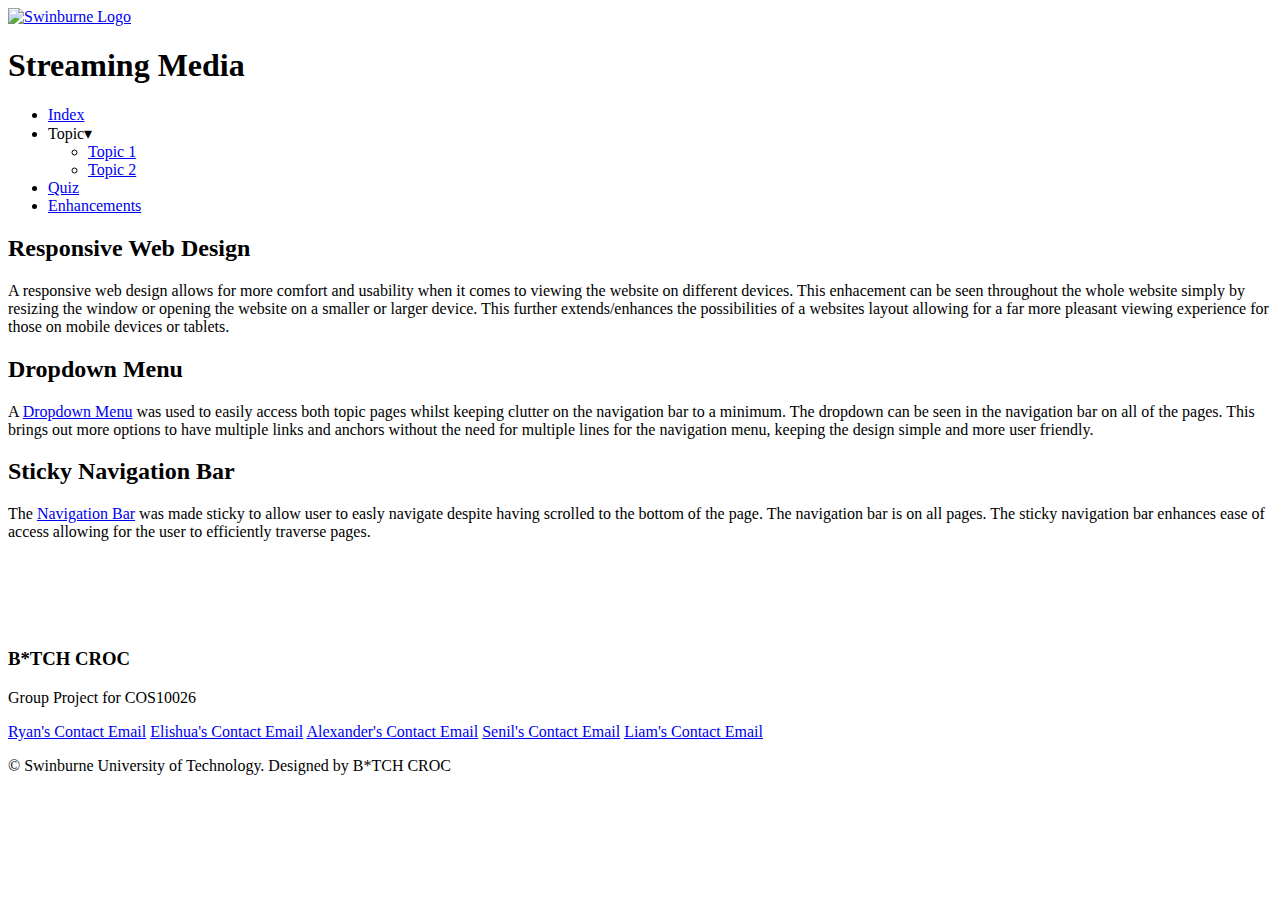
==== enhancements.html @ 91c48816 "Update enhancements.html" ====
<!doctype html>
<html lang="en">
<head>
<meta charset="utf-8">
<meta name="description" content="Topic page so far" />
<meta name="keywords" content="HTML5, Streaming, Media, Asignment," />
<meta name="author" content="Ryan Correia, Elishua Ma, Liam Crook, Senil Hansitha Ravindranath Gunawardena, Alexander Forster"  />
<meta name="viewport" content="width-device-width, initial-scale=1.0"/>
<title>Streaming Media - Enhancements</title>
	
<link href="styles/styles.css" rel="stylesheet">
<link href="styles/navbar.css" rel="stylesheet">
	<link href="styles/responsive.css" rel="stylesheet">
</head>

<body href="#">
	<header>
		<a href="https://swinburne.edu.au">
		<img src="styles/images/logo.png" alt="Swinburne Logo"/>
		</a>
		<h1>Streaming Media</h1>
	</header>
	
	 <nav id="navbar">
			<ul>
				<li><a href="index.php">Index</a></li>
				<li ><a id="dropdown">Topic<span>&dtrif;</span></a>
				<ul>
					<li><a href="topic.php">Topic 1</a></li>
					<li><a href="topic2.php">Topic 2</a></li>
				</ul>
				</li>
				<li><a href="quiz.php">Quiz</a></li>
				<li><a class="active" href="enhancements.html">Enhancements</a></li>
			</ul>
		</nav>
	
	<aside id="enhancement">
	<h2>Responsive Web Design</h2>
		<p>A responsive web design allows for more comfort and usability when it comes to viewing the website on different devices.
		This enhacement can be seen throughout the whole website simply by resizing the window or opening the website on a smaller or larger device. This further extends/enhances the possibilities of a websites layout allowing for a far more pleasant viewing experience for those on mobile devices or tablets.</p>
	<h2>Dropdown Menu</h2>
		<p>A <a href="#dropdown">Dropdown Menu</a> was used to easily access both topic pages whilst keeping clutter on the navigation bar to a minimum. The dropdown can be seen in the navigation bar on all of the pages. This brings out more options to have multiple links and anchors without the need for multiple lines for the navigation menu, keeping the design simple and more user friendly.</p>
	<h2>Sticky Navigation Bar</h2>
		<p>The <a href="#navbar">Navigation Bar</a> was made sticky to allow user to easly navigate despite having scrolled to the bottom of the page. The navigation bar is on all pages. The sticky navigation bar enhances ease of access allowing for the user to efficiently traverse pages.</p>
	
	<br><br><br><br>
	
	
	
	</aside>
	
	
	
	<footer>
			<section class="footer-content">
				<h3>B*TCH CROC</h3>
				<p>Group Project for COS10026</p>
			
			<section class="email">
				<a href="mailto:103998991@student.swin.edu.au">Ryan's Contact Email</a>
    			<a href="mailto:103989568@student.swin.edu.au">Elishua's Contact Email</a>
   				<a href="mailto:103988837@student.swin.edu.au">Alexander's Contact Email</a>
    			<a href="mailto:103797693@student.swin.edu.au">Senil's Contact Email</a>
    			<a href="mailto:103983890@student.swin.edu.au">Liam's Contact Email</a>
				</section>
				
			</section>
			<section class="footer-bottom">
				<p>&#169; Swinburne University of Technology. Designed by <span> B*TCH CROC</span></p>
			</section>
		</footer>
    </body>
</html>
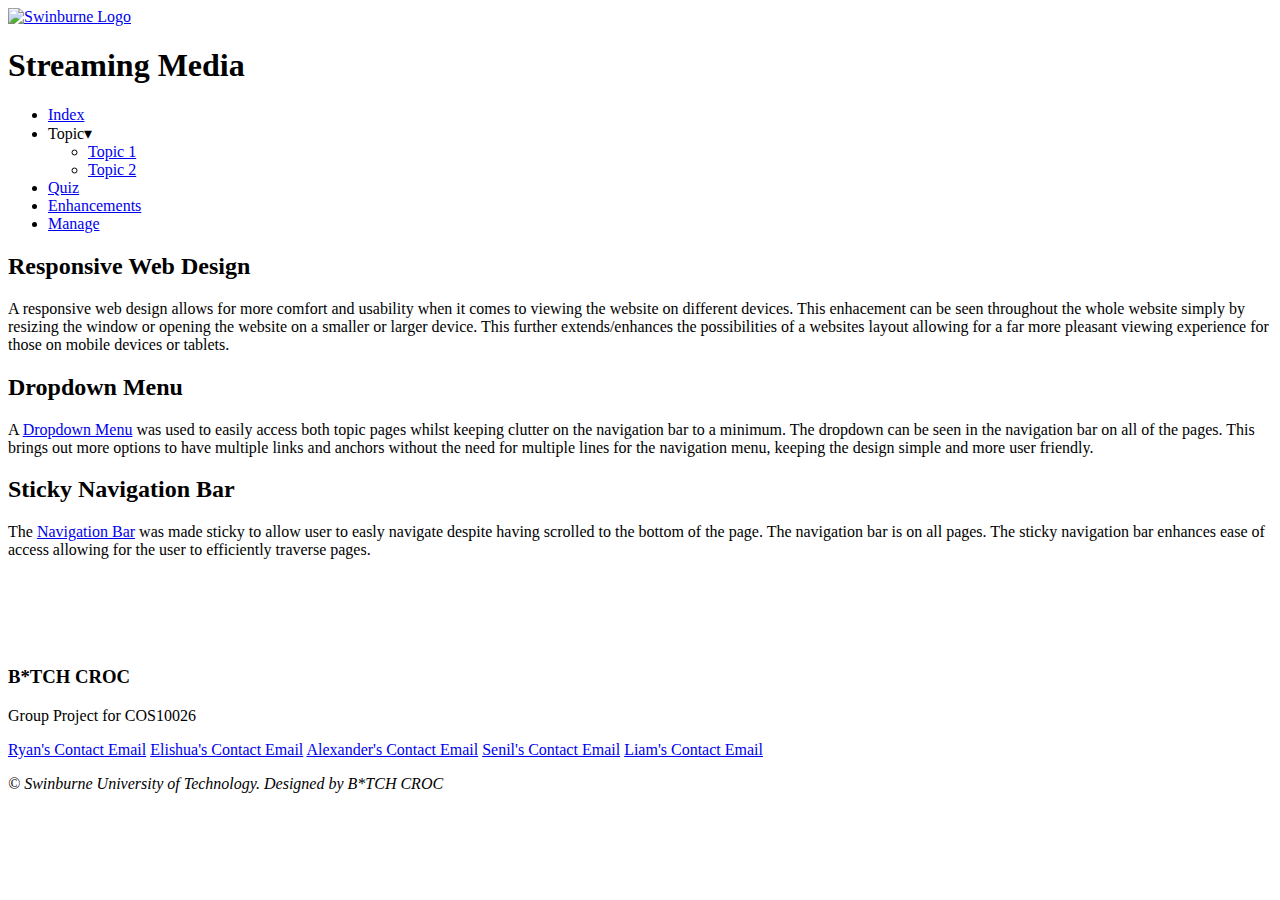
==== commit 47f800b2: "Update enhancements.html" ====
--- a/enhancements.html
+++ b/enhancements.html
@@ -32,6 +32,7 @@
 				</li>
 				<li><a href="quiz.php">Quiz</a></li>
 				<li><a class="active" href="enhancements.html">Enhancements</a></li>
+				<li><a class="active" href="manage.html">Manage</a></li>
 			</ul>
 		</nav>
 	
@@ -67,7 +68,7 @@
 				
 			</section>
 			<section class="footer-bottom">
-				<p>&#169; Swinburne University of Technology. Designed by <span> B*TCH CROC</span></p>
+				<p><i>&#169; Swinburne University of Technology. Designed by <span> B*TCH CROC</span></i></p>
 			</section>
 		</footer>
     </body>
